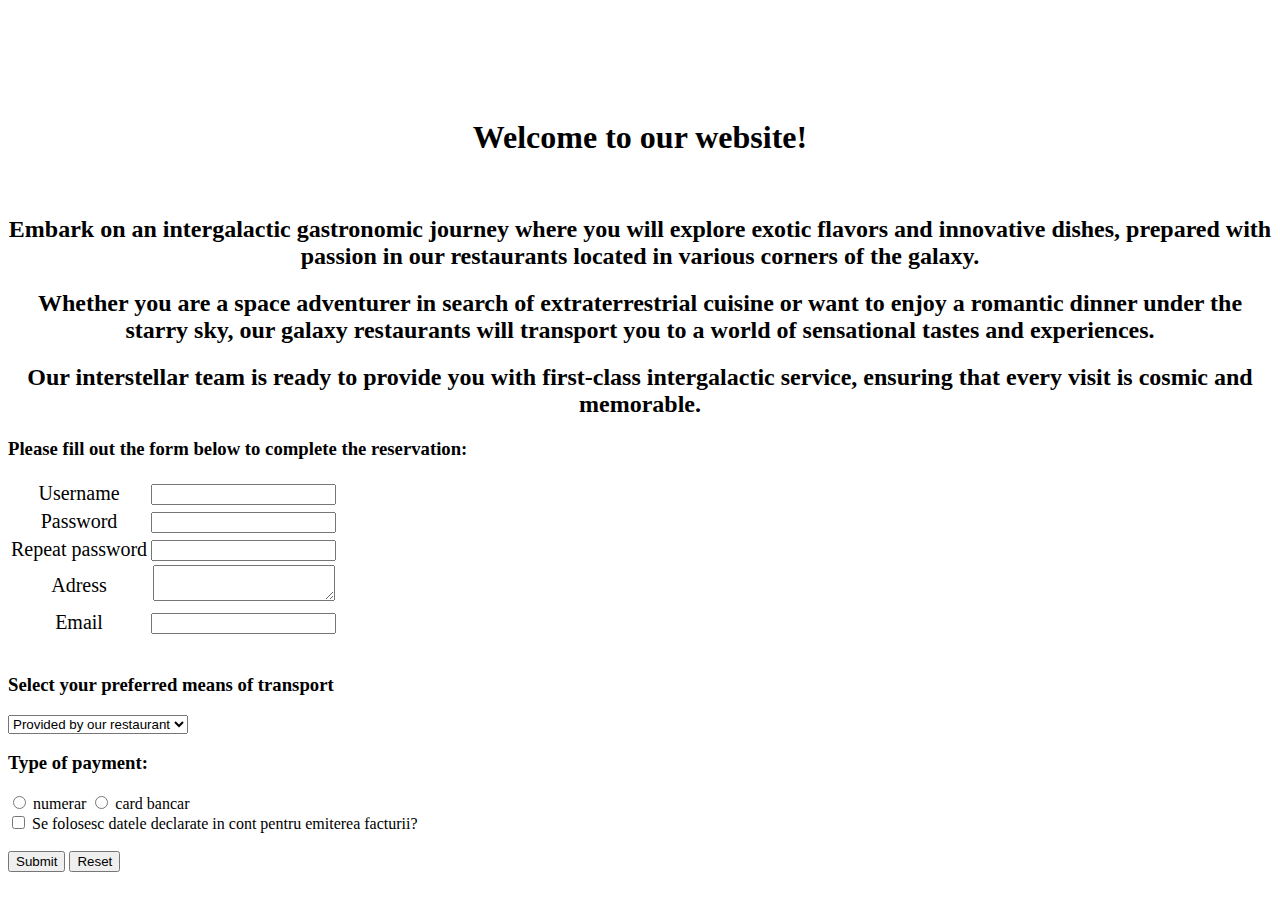
==== src/main/HTML_CSS_JS/galaxy.html @ f774cb18 "initial commit" ====
<!DOCTYPE html>
<html lang="en">
<head>
    <meta charset="UTF-8">
    <title>AUTO 12 REGISTRATION PAGE</title>
    <link rel="stylesheet" type="text/css" href="style.css"/>
    <script type="text/javascript" src="script.js"></script>
</head>
<body>
<br><br><br><br><br>
<h1>Welcome to our website!</h1>
<br>
<h2>Embark on an intergalactic gastronomic journey where you will explore exotic flavors and innovative dishes, prepared with passion in our restaurants located in various corners of the galaxy.</h2>
<h2>Whether you are a space adventurer in search of extraterrestrial cuisine or want to enjoy a romantic dinner under the starry sky, our galaxy restaurants will transport you to a world of sensational tastes and experiences.</h2>
<h2>Our interstellar team is ready to provide you with first-class intergalactic service, ensuring that every visit is cosmic and memorable.</h2>
<h3>Please fill out the form below to complete the reservation:</h3>
<form>
    <table>
        <tr>
            <td>
                <label for="username" class="labels" id="l1">Username</label>
            </td>
            <td>
                <input type="text" id="username" onchange="readInputText();"/>
            </td>
        </tr>
        <tr>
            <td>
                <label for="pass" class="labels">Password</label>
            </td>
            <td>
                <input type="password" id="pass"/>
            </td>
        </tr>
        <tr>
            <td>
                <label for="passrepeat" class="labels">Repeat password</label>
            </td>
            <td>
                <input type="password" id="passrepeat"/>
            </td>
        </tr>
        <tr>
            <td>
                <label for="txtarea1" class="labels">Adress</label>
            </td>
            <td>
                <textarea id="txtarea1"></textarea>
            </td>
        </tr>
        <tr>
            <td>
                <label class="labels" for="email">Email</label>
            </td>
            <td>
                <input type="email" id="email"/>
            </td>
        </tr>
    </table>
    <br>
    <h3>Select your preferred means of transport</h3>
    <select>
        <option selected="selected">Provided by our restaurant</option>
        <option>Own transport provided</option>
    </select>
    <br>
    <h3>Type of payment:</h3>
    <input type="radio" name="plata"> numerar
    <input type="radio" name="plata"> card bancar
    <br>
    <input type="checkbox"> Se folosesc datele declarate in cont pentru emiterea facturii? <br> <br>
    <input type="submit" id="submitbutton"/>
    <input type="reset" id="resetbutton"/>
</form>

</body>
</html>
---- src/main/HTML_CSS_JS/style.css ----
td, .labels, .images {
    text-align: center;
    align: center;
    font-size: 20px;
}

body {
    background-image: url("https://i.pinimg.com/736x/37/75/19/3775199e2e56d99d00557e0d5d2de1c9.jpg");
    background-repeat: no-repeat;
    background-size: 100%;
}
h1, h2 {
    text-align: center;
}
fieldset {
    border-radius: 25px;
}
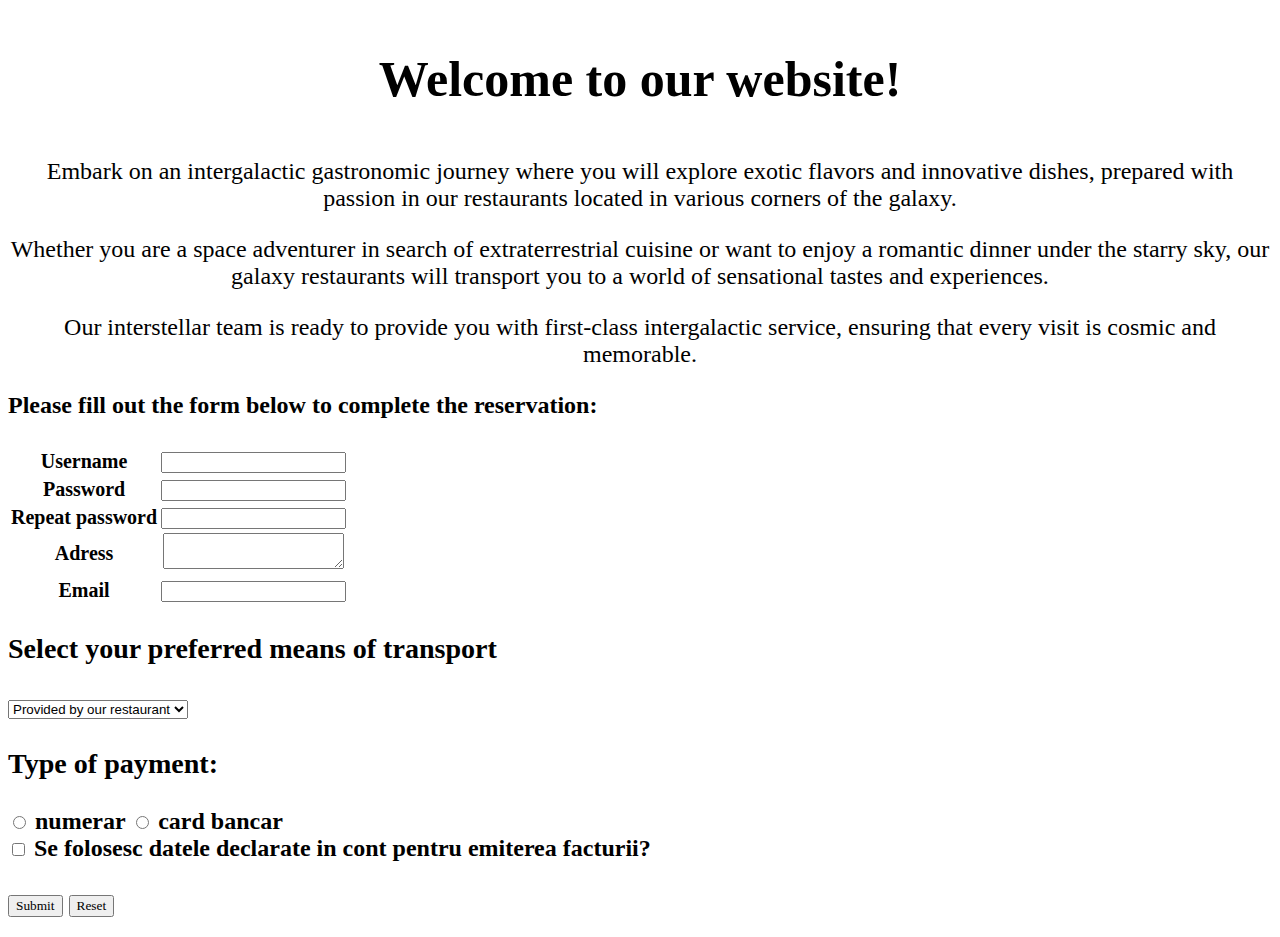
==== commit 2bb51792: "initial commit" ====
--- a/src/main/HTML_CSS_JS/galaxy.html
+++ b/src/main/HTML_CSS_JS/galaxy.html
@@ -7,19 +7,17 @@
     <script type="text/javascript" src="script.js"></script>
 </head>
 <body>
-<br><br><br><br><br>
-<h1>Welcome to our website!</h1>
-<br>
-<h2>Embark on an intergalactic gastronomic journey where you will explore exotic flavors and innovative dishes, prepared with passion in our restaurants located in various corners of the galaxy.</h2>
-<h2>Whether you are a space adventurer in search of extraterrestrial cuisine or want to enjoy a romantic dinner under the starry sky, our galaxy restaurants will transport you to a world of sensational tastes and experiences.</h2>
-<h2>Our interstellar team is ready to provide you with first-class intergalactic service, ensuring that every visit is cosmic and memorable.</h2>
-<h3>Please fill out the form below to complete the reservation:</h3>
+<p class="titlu"><b>Welcome to our website!</b></p>
+<p class="prezentare">Embark on an intergalactic gastronomic journey where you will explore exotic flavors and innovative dishes, prepared with passion in our restaurants located in various corners of the galaxy.</p>
+<p class="prezentare">Whether you are a space adventurer in search of extraterrestrial cuisine or want to enjoy a romantic dinner under the starry sky, our galaxy restaurants will transport you to a world of sensational tastes and experiences.</p>
+<p class="prezentare">Our interstellar team is ready to provide you with first-class intergalactic service, ensuring that every visit is cosmic and memorable.</p>
+<h2>Please fill out the form below to complete the reservation:
 <form>
     <table>
         <tr>
             <td>
                 <label for="username" class="labels" id="l1">Username</label>
-            </td>
+            </td><br>
             <td>
                 <input type="text" id="username" onchange="readInputText();"/>
             </td>
@@ -57,7 +55,6 @@
             </td>
         </tr>
     </table>
-    <br>
     <h3>Select your preferred means of transport</h3>
     <select>
         <option selected="selected">Provided by our restaurant</option>
@@ -71,7 +68,6 @@
     <input type="checkbox"> Se folosesc datele declarate in cont pentru emiterea facturii? <br> <br>
     <input type="submit" id="submitbutton"/>
     <input type="reset" id="resetbutton"/>
-</form>
-
+</form></h2>
 </body>
 </html>--- a/src/main/HTML_CSS_JS/style.css
+++ b/src/main/HTML_CSS_JS/style.css
@@ -1,19 +1,45 @@
 
-td, .labels, .images {
+td, .labels {
     text-align: center;
     align: center;
     font-size: 20px;
 }
-
 body {
     background-image: url("https://i.pinimg.com/736x/37/75/19/3775199e2e56d99d00557e0d5d2de1c9.jpg");
     background-repeat: no-repeat;
     background-size: 100%;
 }
-h1, h2 {
-    text-align: center;
+h2 {
+    font-size: 24px;
 }
 fieldset {
     border-radius: 25px;
 }
+#img1 {
+    padding-left: 75%;
+}
+#img2 {
+    padding-left: 25%;
+}
+.titlu {
+    font-size: 50px;
+    text-align: center;
+}
+.prezentare {
+    text-align:center;
+    font-size: 24px;
+}
+#submitbutton {
+    font-family: cursive;
+}
+#resetbutton {
+    font-family: cursive;
+}
+#b1 {
+    font-family: cursive;
+}
+option {
+    font-size: 18px;
+}
 
+
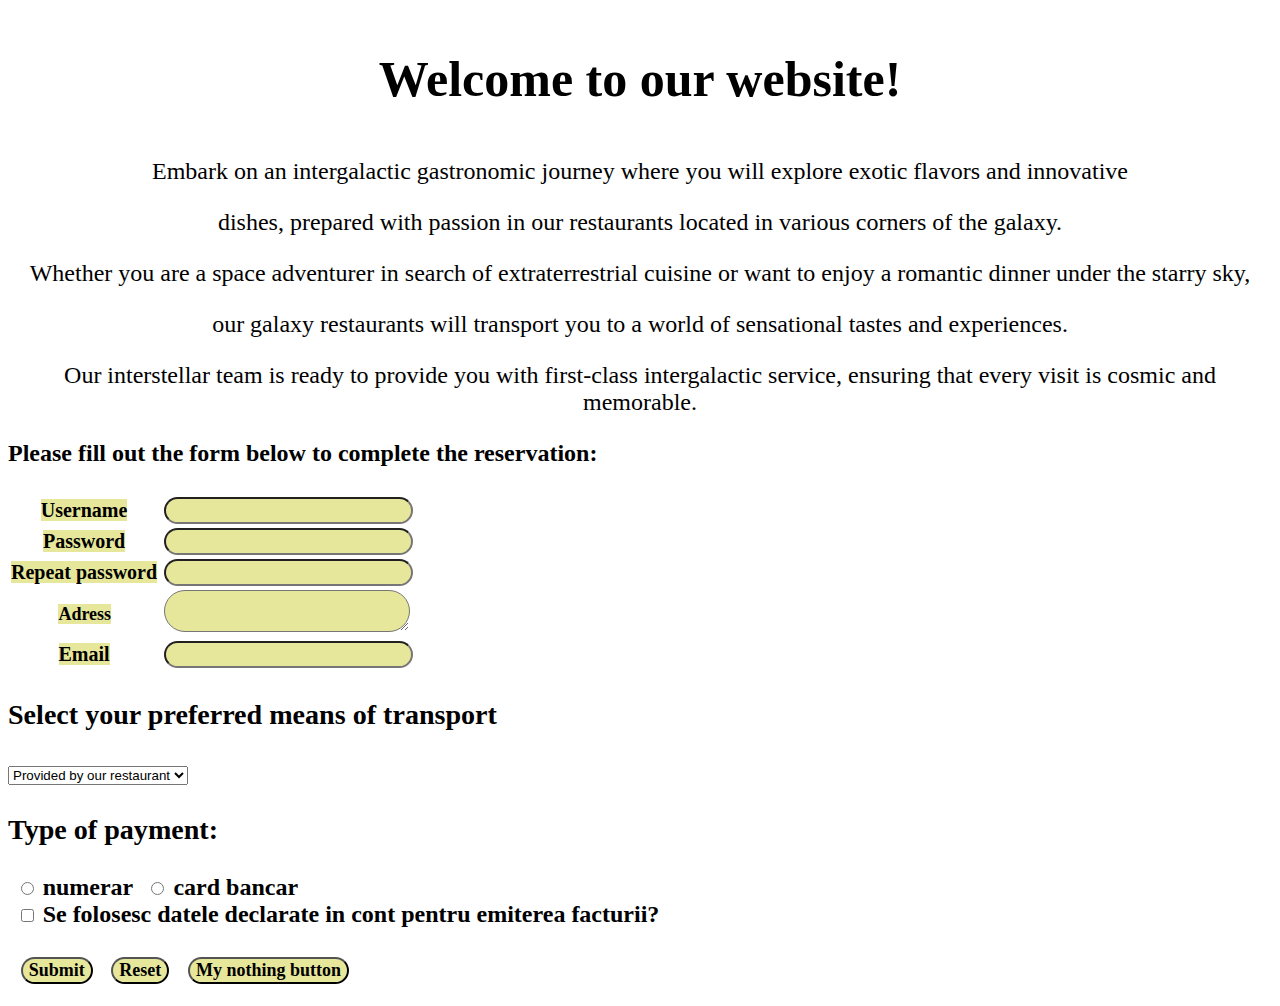
==== commit fb0d596c: "initial commit" ====
--- a/src/main/HTML_CSS_JS/galaxy.html
+++ b/src/main/HTML_CSS_JS/galaxy.html
@@ -7,67 +7,70 @@
     <script type="text/javascript" src="script.js"></script>
 </head>
 <body>
-<p class="titlu"><b>Welcome to our website!</b></p>
-<p class="prezentare">Embark on an intergalactic gastronomic journey where you will explore exotic flavors and innovative dishes, prepared with passion in our restaurants located in various corners of the galaxy.</p>
-<p class="prezentare">Whether you are a space adventurer in search of extraterrestrial cuisine or want to enjoy a romantic dinner under the starry sky, our galaxy restaurants will transport you to a world of sensational tastes and experiences.</p>
-<p class="prezentare">Our interstellar team is ready to provide you with first-class intergalactic service, ensuring that every visit is cosmic and memorable.</p>
-<h2>Please fill out the form below to complete the reservation:
-<form>
-    <table>
-        <tr>
-            <td>
-                <label for="username" class="labels" id="l1">Username</label>
-            </td><br>
-            <td>
-                <input type="text" id="username" onchange="readInputText();"/>
-            </td>
-        </tr>
-        <tr>
-            <td>
-                <label for="pass" class="labels">Password</label>
-            </td>
-            <td>
-                <input type="password" id="pass"/>
-            </td>
-        </tr>
-        <tr>
-            <td>
-                <label for="passrepeat" class="labels">Repeat password</label>
-            </td>
-            <td>
-                <input type="password" id="passrepeat"/>
-            </td>
-        </tr>
-        <tr>
-            <td>
-                <label for="txtarea1" class="labels">Adress</label>
-            </td>
-            <td>
-                <textarea id="txtarea1"></textarea>
-            </td>
-        </tr>
-        <tr>
-            <td>
-                <label class="labels" for="email">Email</label>
-            </td>
-            <td>
-                <input type="email" id="email"/>
-            </td>
-        </tr>
-    </table>
-    <h3>Select your preferred means of transport</h3>
-    <select>
-        <option selected="selected">Provided by our restaurant</option>
-        <option>Own transport provided</option>
-    </select>
-    <br>
-    <h3>Type of payment:</h3>
-    <input type="radio" name="plata"> numerar
-    <input type="radio" name="plata"> card bancar
-    <br>
-    <input type="checkbox"> Se folosesc datele declarate in cont pentru emiterea facturii? <br> <br>
-    <input type="submit" id="submitbutton"/>
-    <input type="reset" id="resetbutton"/>
-</form></h2>
+    <p class="titlu"><b>Welcome to our website!</b></p>
+    <p class="prezentare">Embark on an intergalactic gastronomic journey where you will explore exotic flavors and innovative</p>
+    <p class="prezentare">dishes, prepared with passion in our restaurants located in various corners of the galaxy.</p>
+    <p class="prezentare">Whether you are a space adventurer in search of extraterrestrial cuisine or want to enjoy a romantic dinner under the starry sky,</p>
+    <p class="prezentare">our galaxy restaurants will transport you to a world of sensational tastes and experiences.</p>
+    <p class="prezentare">Our interstellar team is ready to provide you with first-class intergalactic service, ensuring that every visit is cosmic and memorable.</p>
+    <h2>Please fill out the form below to complete the reservation:
+    <form>
+        <table>
+            <tr>
+                <td>
+                    <label for="username" class="labels" id="l1">Username</label>
+                </td><br>
+                <td>
+                    <input type="text" id="username" onchange="readInputText();"/>
+                </td>
+            </tr>
+            <tr>
+                <td>
+                    <label for="pass" class="labels">Password</label>
+                </td>
+                <td>
+                    <input type="password" id="pass"/>
+                </td>
+            </tr>
+            <tr>
+                <td>
+                    <label for="passrepeat" class="labels">Repeat password</label>
+                </td>
+                <td>
+                    <input type="password" id="passrepeat"/>
+                </td>
+            </tr>
+            <tr>
+                <td>
+                    <label for="txtarea1" class="label1">Adress</label>
+                </td>
+                <td>
+                    <textarea id="txtarea1"></textarea>
+                </td>
+            </tr>
+            <tr>
+                <td>
+                    <label class="labels" for="email">Email</label>
+                </td>
+                <td>
+                    <input type="email" id="email"/>
+                </td>
+            </tr>
+        </table>
+        <h3>Select your preferred means of transport</h3>
+        <select>
+            <option selected="selected">Provided by our restaurant</option>
+            <option>Own transport provided</option>
+        </select>
+        <br>
+        <h3>Type of payment:</h3>
+        <input type="radio" name="plata"> numerar
+        <input type="radio" name="plata"> card bancar
+        <br>
+        <input type="checkbox"> Se folosesc datele declarate in cont pentru emiterea facturii? <br> <br>
+        <input type="submit" id="submitbutton"/>
+        <input type="reset" id="resetbutton"/>
+        <button type="button" value="button1" id="b1">My nothing button</button>
+    </form></h2>
 </body>
 </html>--- a/src/main/HTML_CSS_JS/style.css
+++ b/src/main/HTML_CSS_JS/style.css
@@ -41,5 +41,38 @@
 option {
     font-size: 18px;
 }
-
-
+input {
+    margin-left: 1%;
+    font-size: large;
+    font-weight: bold;
+    border-radius: 25px;
+    background-color: rgb(230, 231, 154);
+}
+button {
+    margin-left: 1%;
+    font-size: large;
+    font-weight: bold;
+    border-radius: 25px;
+    background-color: rgb(230, 231, 154);
+}
+#txtarea1 {
+    margin-left: 1%;
+    font-size: large;
+    font-weight: bold;
+    border-radius: 25px;
+    background-color: rgb(230, 231, 154);
+    width: 240px;
+}
+.labels {
+    background-color: rgb(230, 231, 154);
+}
+.label1 {
+    margin-left: 1%;
+    font-size: large;
+    font-weight: bold;
+    background-color: rgb(230, 231, 154);
+}
+div {
+    font-size: 50px;
+    text-align: center;
+}